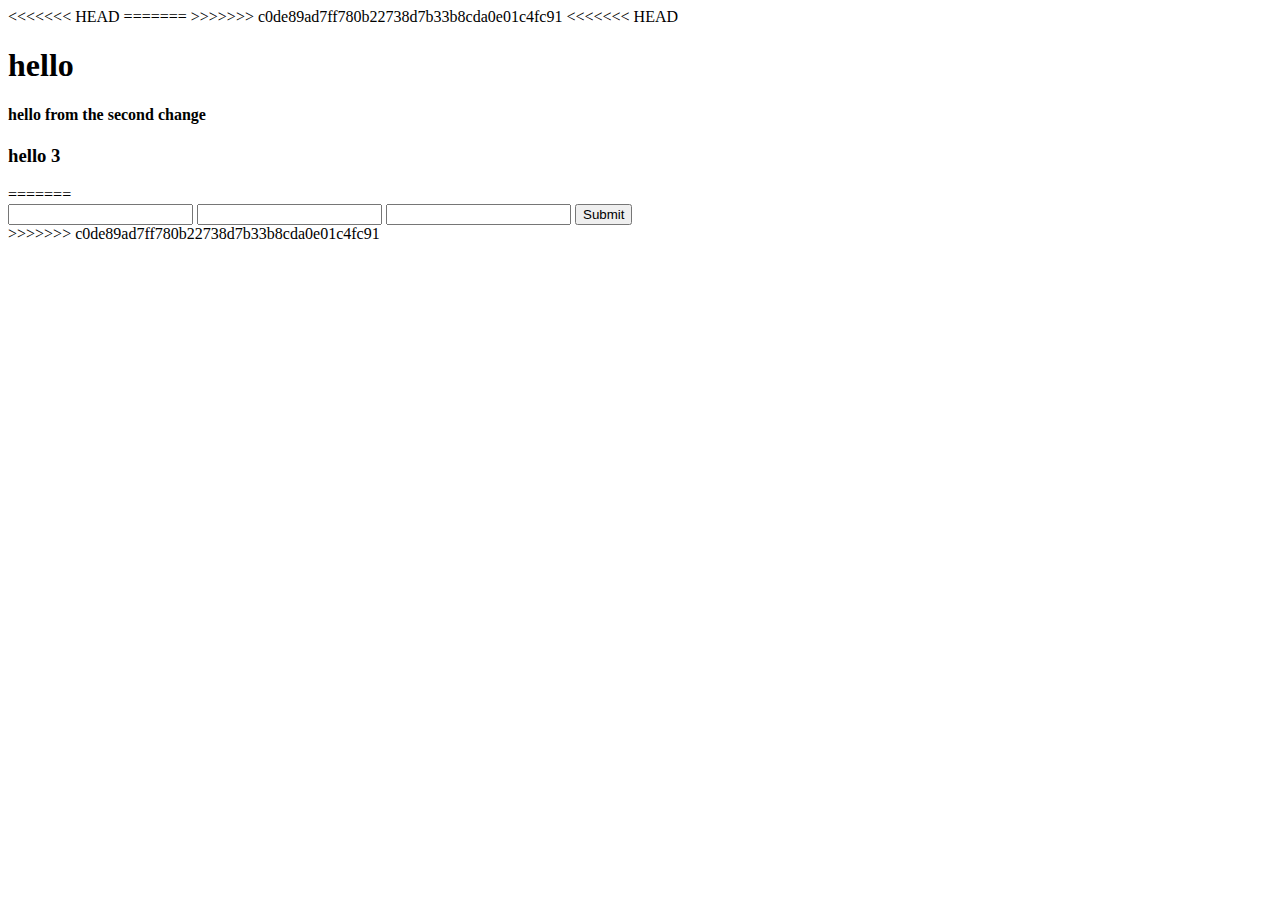
==== index.html @ ceafac1c "nikolins code" ====
<!DOCTYPE html>
<html lang="en">
<head>
<<<<<<< HEAD
   
=======
>>>>>>> c0de89ad7ff780b22738d7b33b8cda0e01c4fc91
    <meta http-equiv="X-UA-Compatible" content="IE=edge">
    <meta name="viewport" content="width=device-width, initial-scale=1.0">
    <title>Document</title>
</head>
<body>
<<<<<<< HEAD

    <h1>hello</h1>
    <form action="">

    </form>


    <h4>hello from the second change</h4>

    <div>
        <h3>hello 3</h3>
    </div>
=======
    <form>
        <input/>
        <input/>
        <input/>
        <button>Submit</button>
    </form>
    <div></div>
     <script    src="/assets/js/index.js" >
         
     </script>
     <div></div>
>>>>>>> c0de89ad7ff780b22738d7b33b8cda0e01c4fc91
</body>
</html>
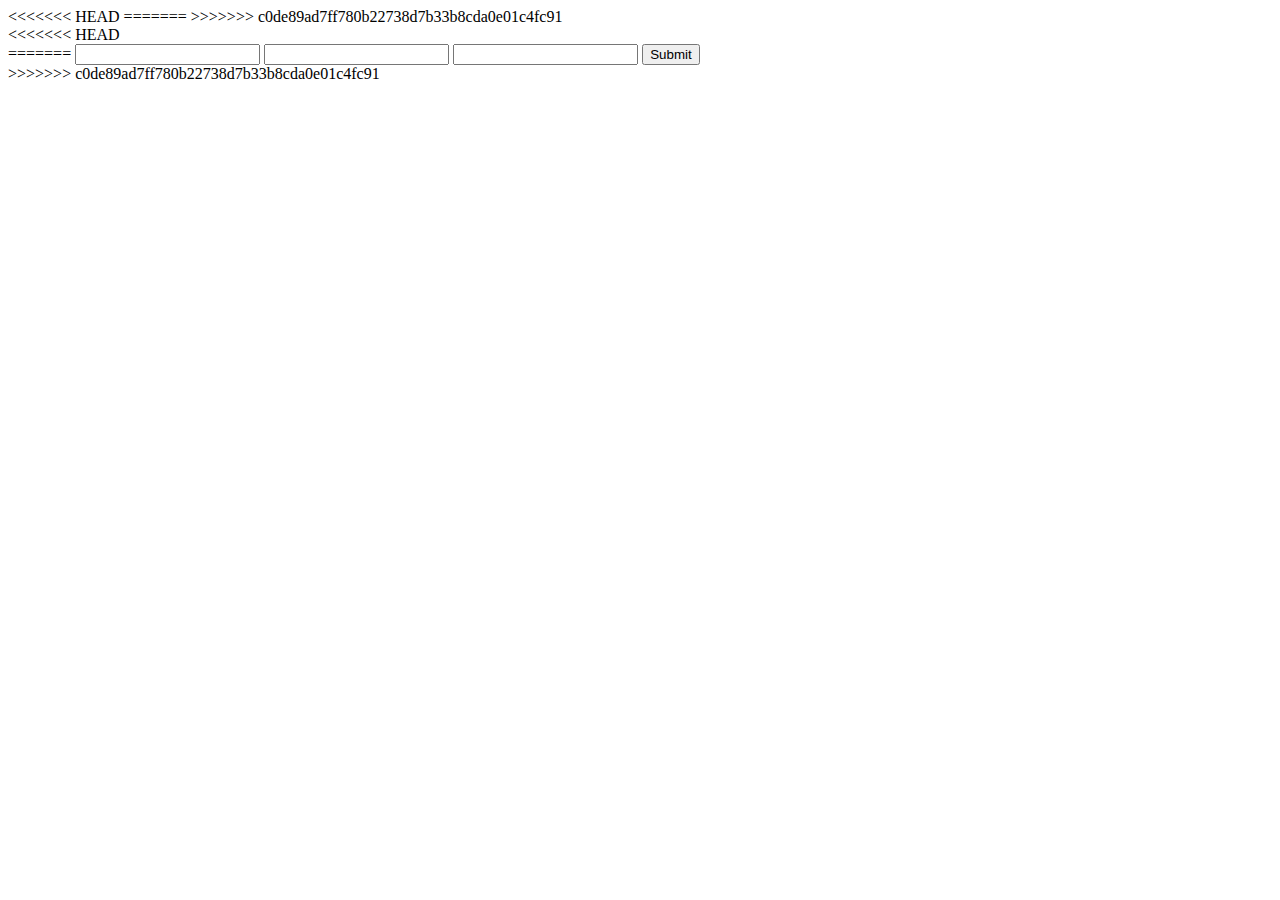
==== commit da909c7b: "added model.css and index" ====
--- a/index.html
+++ b/index.html
@@ -2,7 +2,7 @@
 <html lang="en">
 <head>
 <<<<<<< HEAD
-   
+    <meta charset="UTF-8">
 =======
 >>>>>>> c0de89ad7ff780b22738d7b33b8cda0e01c4fc91
     <meta http-equiv="X-UA-Compatible" content="IE=edge">
@@ -10,21 +10,14 @@
     <title>Document</title>
 </head>
 <body>
+    <form>
 <<<<<<< HEAD
+        
+    </form>
+</body>
+</html>
 
-    <h1>hello</h1>
-    <form action="">
-
-    </form>
-
-
-    <h4>hello from the second change</h4>
-
-    <div>
-        <h3>hello 3</h3>
-    </div>
 =======
-    <form>
         <input/>
         <input/>
         <input/>
@@ -35,6 +28,6 @@
          
      </script>
      <div></div>
+</body>
+</html>
 >>>>>>> c0de89ad7ff780b22738d7b33b8cda0e01c4fc91
-</body>
-</html>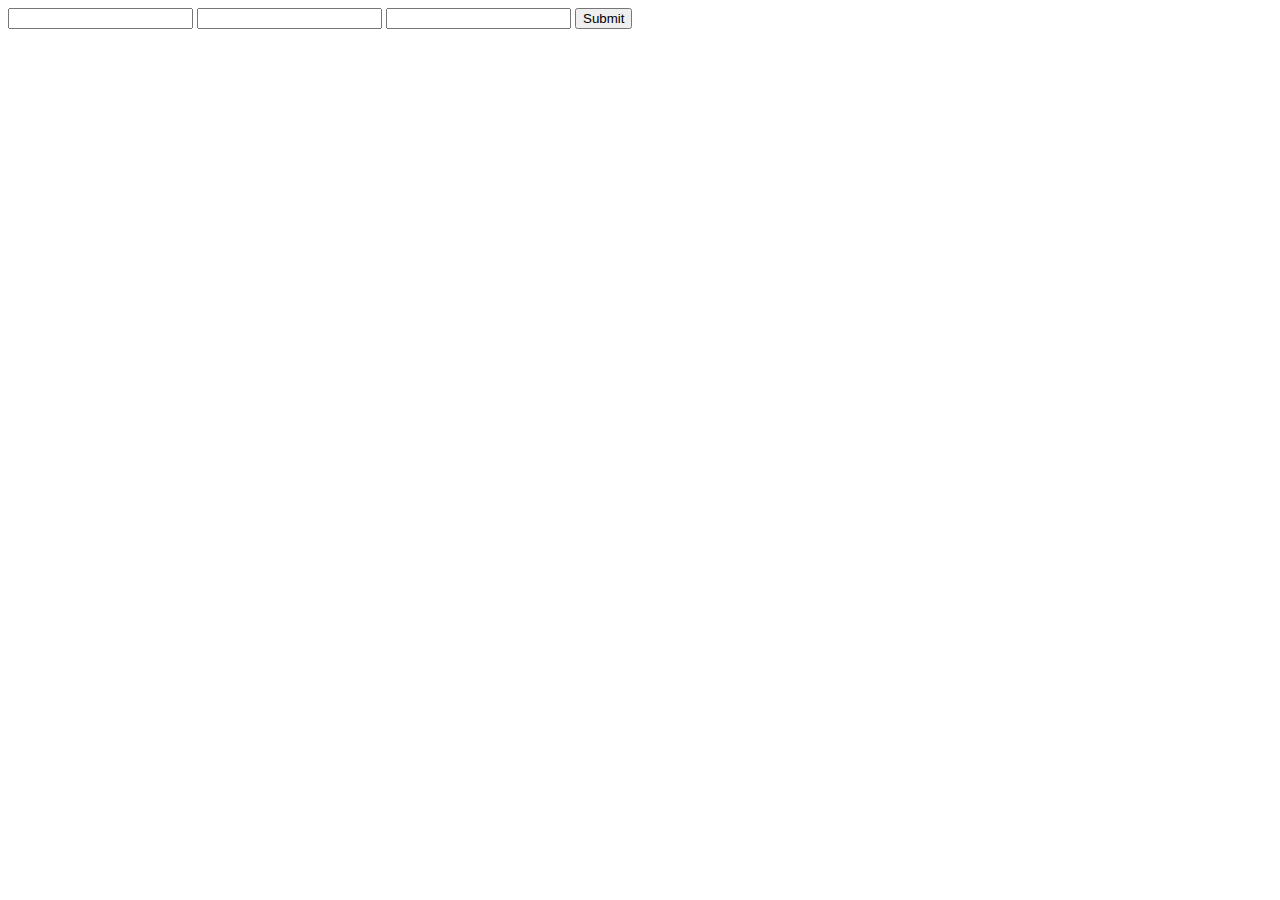
==== commit d2d7962d: "Merge branch 'main' of https://github.com/nikolinmajmari/epoka_intern" ====
--- a/index.html
+++ b/index.html
@@ -1,23 +1,12 @@
 <!DOCTYPE html>
 <html lang="en">
 <head>
-<<<<<<< HEAD
-    <meta charset="UTF-8">
-=======
->>>>>>> c0de89ad7ff780b22738d7b33b8cda0e01c4fc91
     <meta http-equiv="X-UA-Compatible" content="IE=edge">
     <meta name="viewport" content="width=device-width, initial-scale=1.0">
     <title>Document</title>
 </head>
 <body>
     <form>
-<<<<<<< HEAD
-        
-    </form>
-</body>
-</html>
-
-=======
         <input/>
         <input/>
         <input/>
@@ -29,5 +18,4 @@
      </script>
      <div></div>
 </body>
-</html>
->>>>>>> c0de89ad7ff780b22738d7b33b8cda0e01c4fc91
+</html>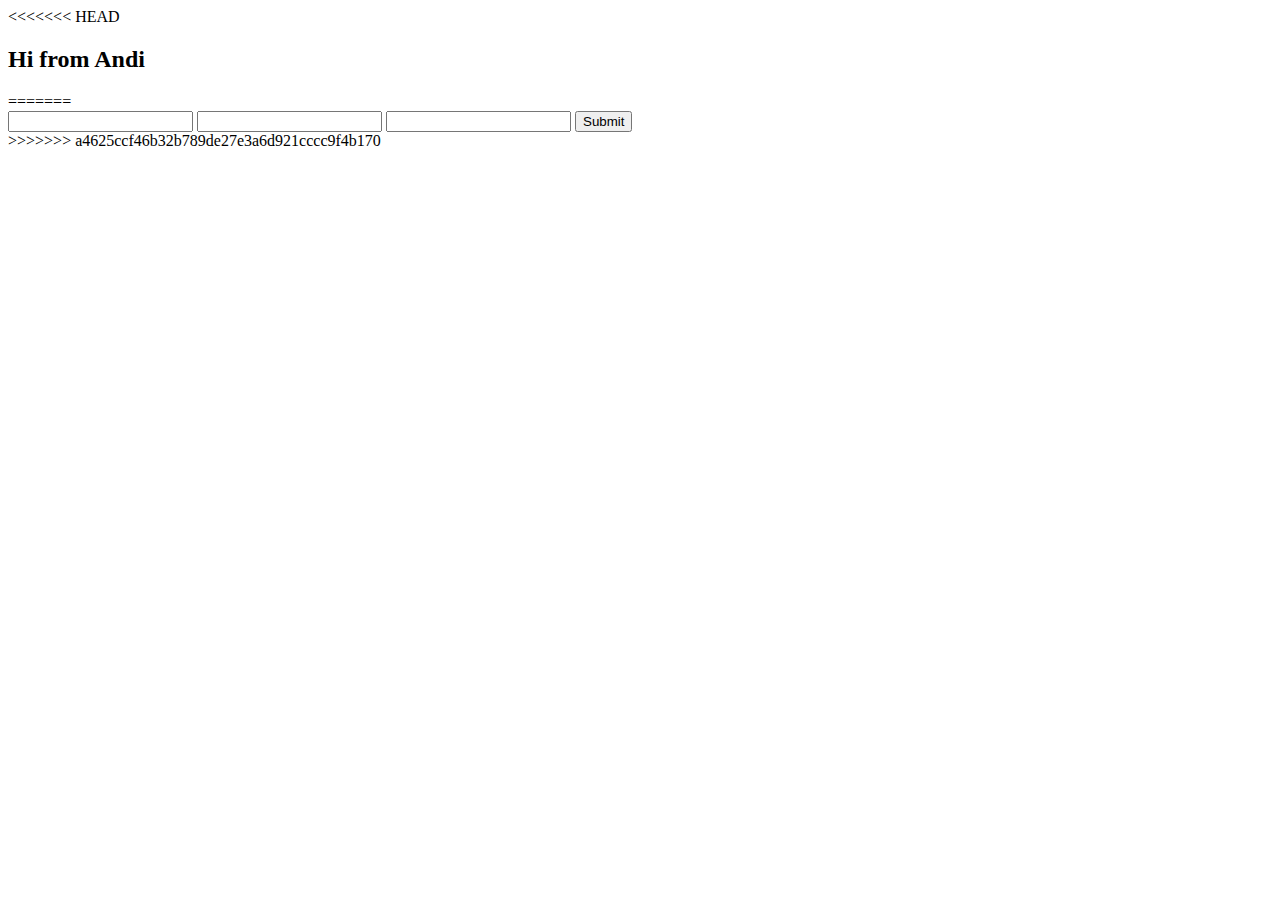
==== commit 5376487d: "create txt file" ====
--- a/index.html
+++ b/index.html
@@ -1,6 +1,14 @@
 <!DOCTYPE html>
 <html lang="en">
 <head>
+<<<<<<< HEAD
+    <meta charset="UTF-8">
+    <meta name="viewport" content="width=>?, initial-scale=1.0">
+    <title>Document</title>
+</head>
+<body>
+    <h2>Hi from Andi</h2>
+=======
     <meta http-equiv="X-UA-Compatible" content="IE=edge">
     <meta name="viewport" content="width=device-width, initial-scale=1.0">
     <title>Document</title>
@@ -17,5 +25,6 @@
          
      </script>
      <div></div>
+>>>>>>> a4625ccf46b32b789de27e3a6d921cccc9f4b170
 </body>
 </html>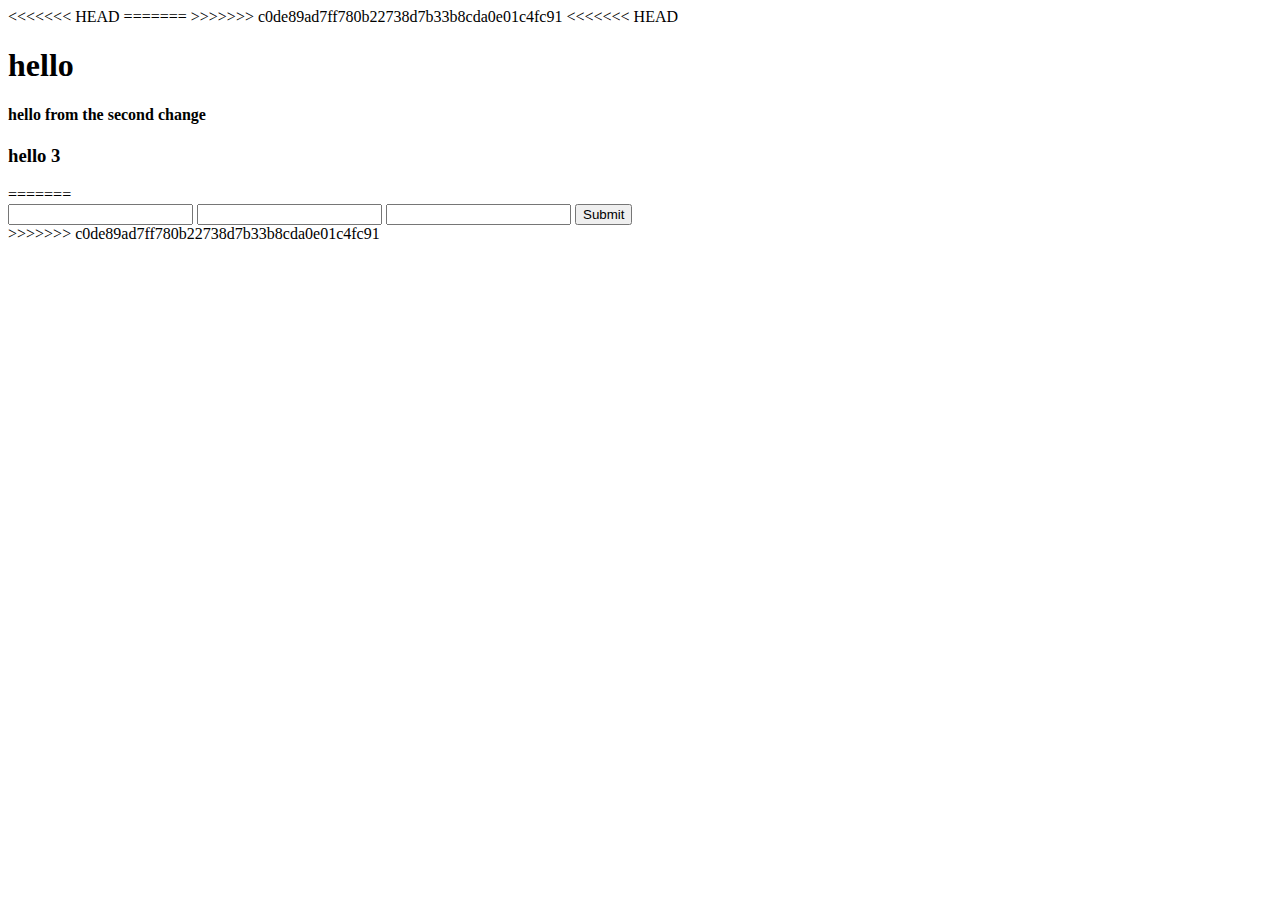
==== commit 87c08224: "Merge branch 'main' of https://github.com/nikolinmajmari/epoka_intern" ====
--- a/index.html
+++ b/index.html
@@ -2,18 +2,28 @@
 <html lang="en">
 <head>
 <<<<<<< HEAD
-    <meta charset="UTF-8">
-    <meta name="viewport" content="width=>?, initial-scale=1.0">
-    <title>Document</title>
-</head>
-<body>
-    <h2>Hi from Andi</h2>
+   
 =======
+>>>>>>> c0de89ad7ff780b22738d7b33b8cda0e01c4fc91
     <meta http-equiv="X-UA-Compatible" content="IE=edge">
     <meta name="viewport" content="width=device-width, initial-scale=1.0">
     <title>Document</title>
 </head>
 <body>
+<<<<<<< HEAD
+
+    <h1>hello</h1>
+    <form action="">
+
+    </form>
+
+
+    <h4>hello from the second change</h4>
+
+    <div>
+        <h3>hello 3</h3>
+    </div>
+=======
     <form>
         <input/>
         <input/>
@@ -25,6 +35,6 @@
          
      </script>
      <div></div>
->>>>>>> a4625ccf46b32b789de27e3a6d921cccc9f4b170
+>>>>>>> c0de89ad7ff780b22738d7b33b8cda0e01c4fc91
 </body>
 </html>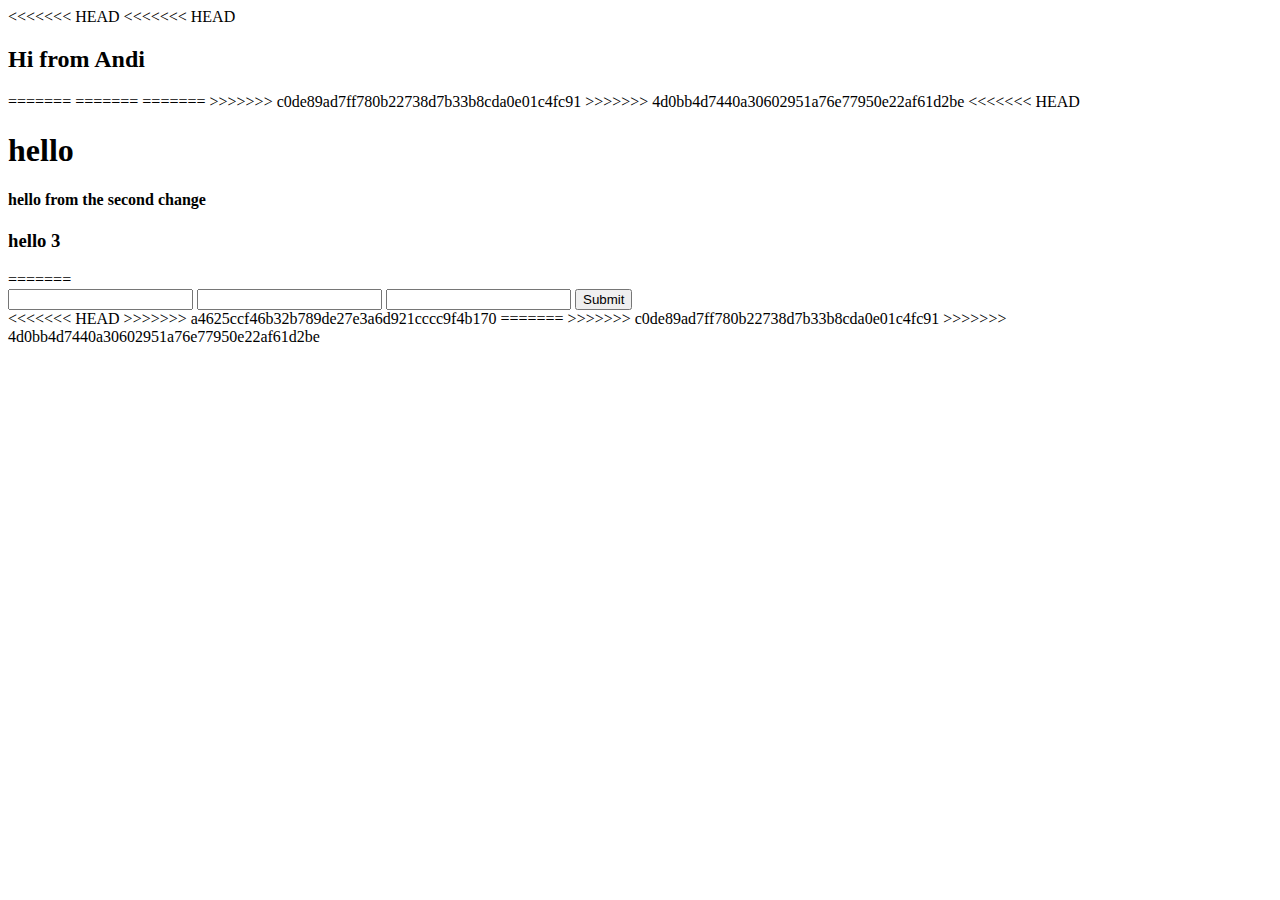
==== commit 22ba2afe: "test" ====
--- a/index.html
+++ b/index.html
@@ -2,9 +2,19 @@
 <html lang="en">
 <head>
 <<<<<<< HEAD
+<<<<<<< HEAD
+    <meta charset="UTF-8">
+    <meta name="viewport" content="width=>?, initial-scale=1.0">
+    <title>Document</title>
+</head>
+<body>
+    <h2>Hi from Andi</h2>
+=======
+=======
    
 =======
 >>>>>>> c0de89ad7ff780b22738d7b33b8cda0e01c4fc91
+>>>>>>> 4d0bb4d7440a30602951a76e77950e22af61d2be
     <meta http-equiv="X-UA-Compatible" content="IE=edge">
     <meta name="viewport" content="width=device-width, initial-scale=1.0">
     <title>Document</title>
@@ -35,6 +45,10 @@
          
      </script>
      <div></div>
+<<<<<<< HEAD
+>>>>>>> a4625ccf46b32b789de27e3a6d921cccc9f4b170
+=======
 >>>>>>> c0de89ad7ff780b22738d7b33b8cda0e01c4fc91
+>>>>>>> 4d0bb4d7440a30602951a76e77950e22af61d2be
 </body>
 </html>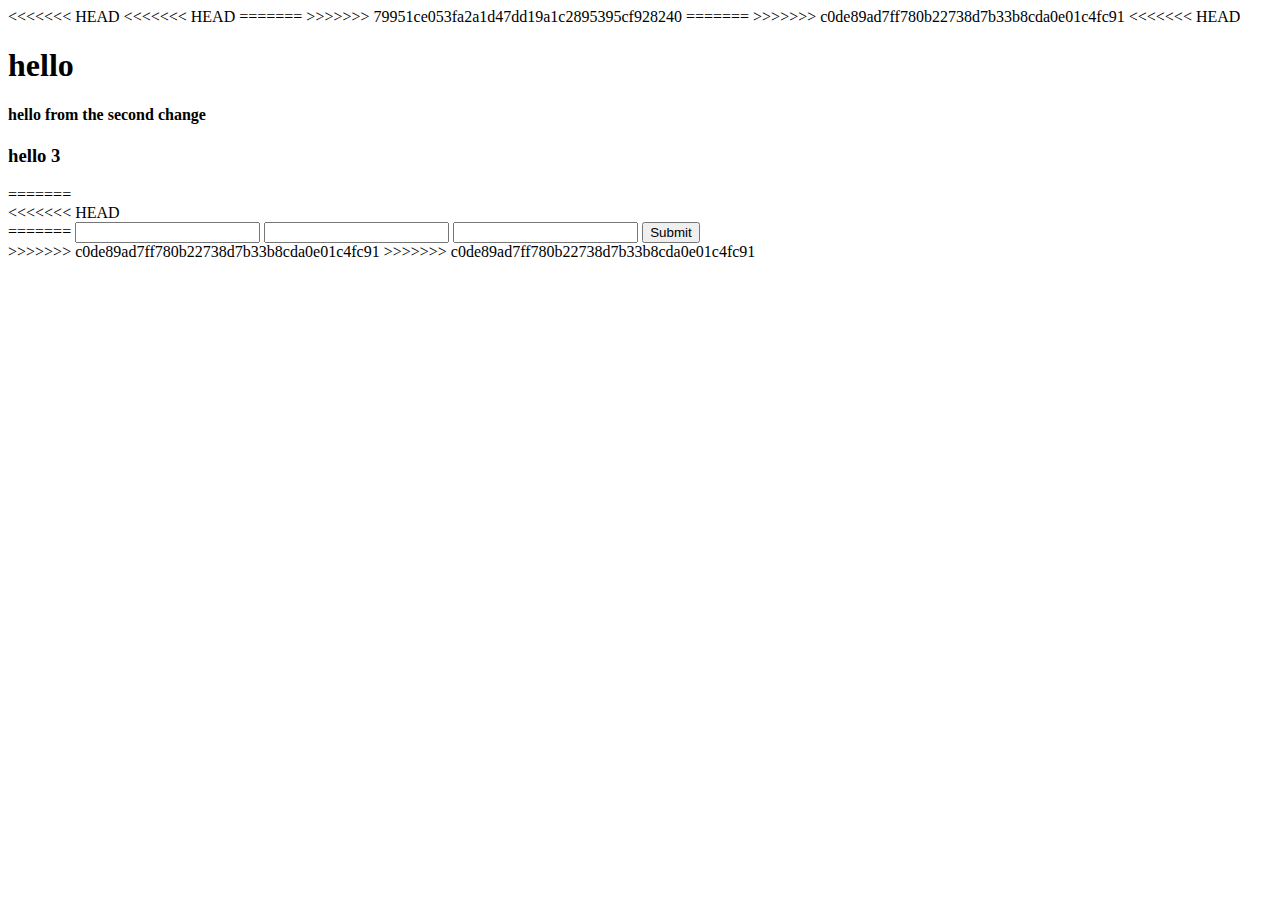
==== commit 2e364215: "changes" ====
--- a/index.html
+++ b/index.html
@@ -4,17 +4,11 @@
 <<<<<<< HEAD
 <<<<<<< HEAD
     <meta charset="UTF-8">
-    <meta name="viewport" content="width=>?, initial-scale=1.0">
-    <title>Document</title>
-</head>
-<body>
-    <h2>Hi from Andi</h2>
-=======
 =======
    
+>>>>>>> 79951ce053fa2a1d47dd19a1c2895395cf928240
 =======
 >>>>>>> c0de89ad7ff780b22738d7b33b8cda0e01c4fc91
->>>>>>> 4d0bb4d7440a30602951a76e77950e22af61d2be
     <meta http-equiv="X-UA-Compatible" content="IE=edge">
     <meta name="viewport" content="width=device-width, initial-scale=1.0">
     <title>Document</title>
@@ -35,6 +29,13 @@
     </div>
 =======
     <form>
+<<<<<<< HEAD
+        
+    </form>
+</body>
+</html>
+
+=======
         <input/>
         <input/>
         <input/>
@@ -45,10 +46,7 @@
          
      </script>
      <div></div>
-<<<<<<< HEAD
->>>>>>> a4625ccf46b32b789de27e3a6d921cccc9f4b170
-=======
 >>>>>>> c0de89ad7ff780b22738d7b33b8cda0e01c4fc91
->>>>>>> 4d0bb4d7440a30602951a76e77950e22af61d2be
 </body>
-</html>+</html>
+>>>>>>> c0de89ad7ff780b22738d7b33b8cda0e01c4fc91
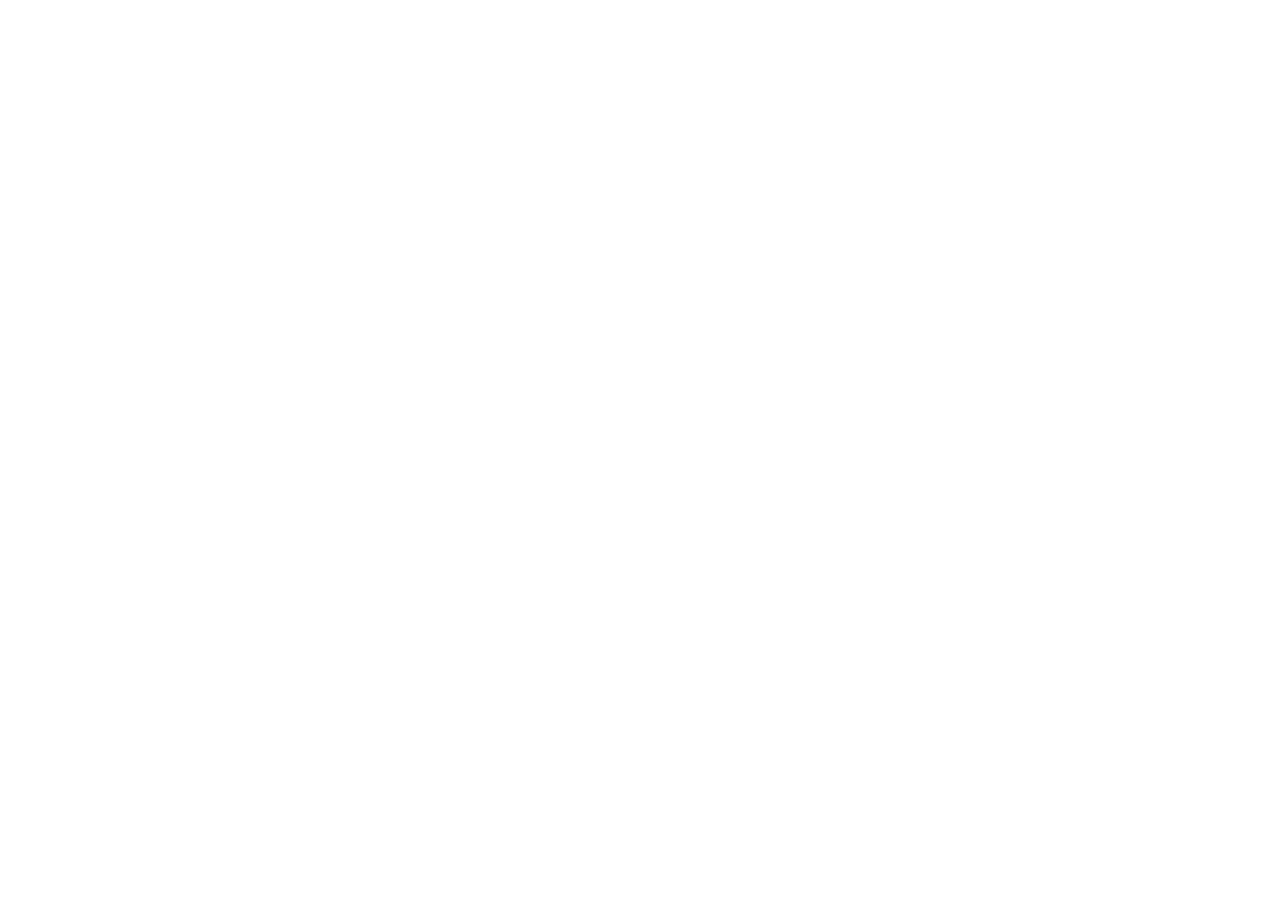
==== commit c6ccb22c: "hello" ====
--- a/index.html
+++ b/index.html
@@ -1,52 +1,12 @@
-<!DOCTYPE html>
-<html lang="en">
-<head>
-<<<<<<< HEAD
-<<<<<<< HEAD
-    <meta charset="UTF-8">
-=======
-   
->>>>>>> 79951ce053fa2a1d47dd19a1c2895395cf928240
-=======
->>>>>>> c0de89ad7ff780b22738d7b33b8cda0e01c4fc91
-    <meta http-equiv="X-UA-Compatible" content="IE=edge">
-    <meta name="viewport" content="width=device-width, initial-scale=1.0">
-    <title>Document</title>
-</head>
-<body>
-<<<<<<< HEAD
-
-    <h1>hello</h1>
-    <form action="">
-
-    </form>
-
-
-    <h4>hello from the second change</h4>
-
-    <div>
-        <h3>hello 3</h3>
-    </div>
-=======
-    <form>
-<<<<<<< HEAD
-        
-    </form>
-</body>
-</html>
-
-=======
-        <input/>
-        <input/>
-        <input/>
-        <button>Submit</button>
-    </form>
-    <div></div>
-     <script    src="/assets/js/index.js" >
-         
-     </script>
-     <div></div>
->>>>>>> c0de89ad7ff780b22738d7b33b8cda0e01c4fc91
-</body>
-</html>
->>>>>>> c0de89ad7ff780b22738d7b33b8cda0e01c4fc91
+ <!DOCTYPE html>
+ <html lang="en">
+ <head>
+     <meta charset="UTF-8">
+     <meta http-equiv="X-UA-Compatible" content="IE=edge">
+     <meta name="viewport" content="width=device-width, initial-scale=1.0">
+     <title>Document</title>
+ </head>
+ <body>
+     
+ </body>
+ </html>